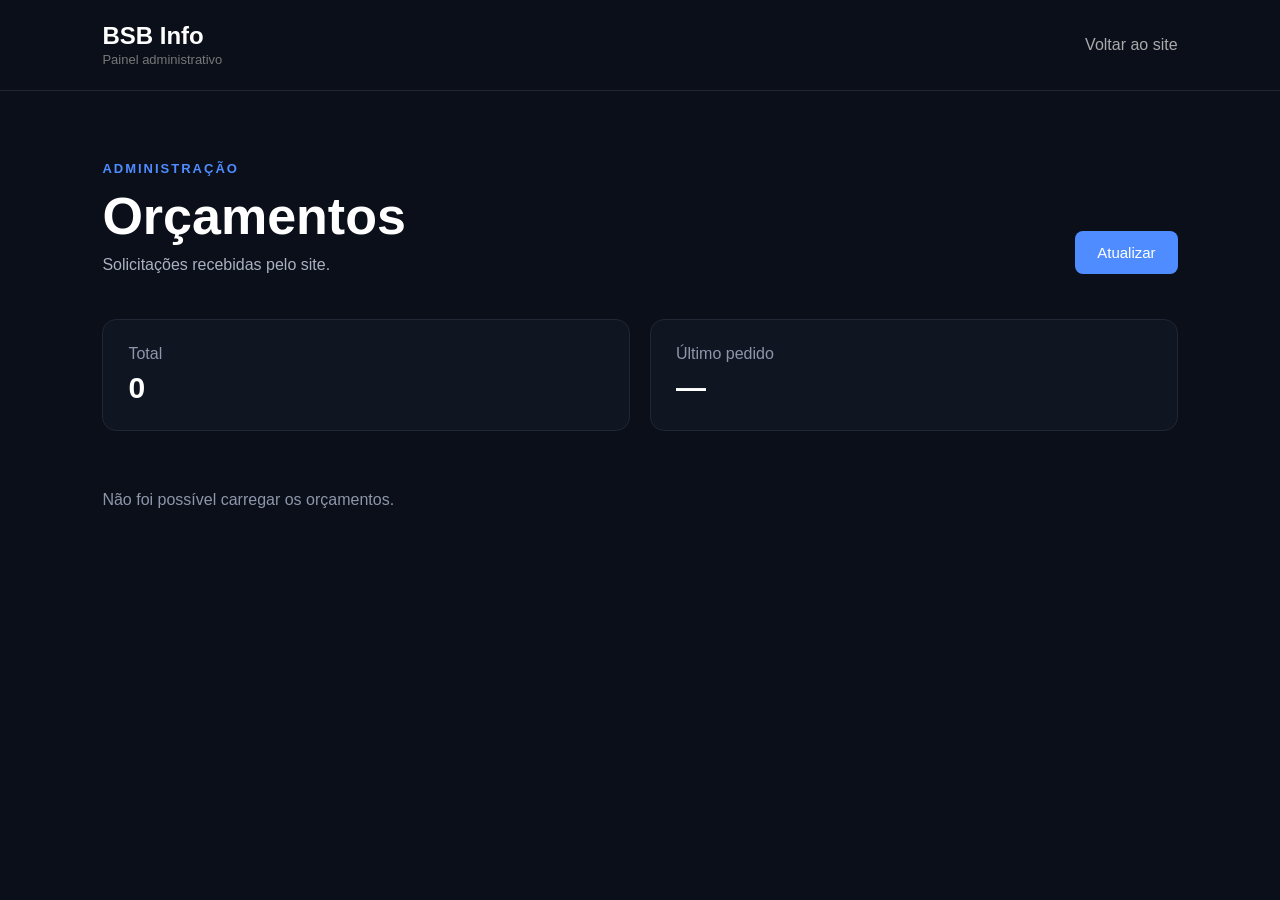
==== admin.html @ 3ed9c34b "area admin" ====
<!DOCTYPE html>
<html lang="pt-BR">

<head>
    <meta charset="UTF-8">
    <meta name="viewport" content="width=device-width, initial-scale=1.0">

    <title>Administração — BSB Info</title>

    <link rel="stylesheet" href="admin.css">
</head>

<body>

    <header>
        <div>
            <h1>BSB Info</h1>
            <span>Painel administrativo</span>
        </div>

        <a href="index.html">Voltar ao site</a>
    </header>


    <main>

        <section class="topo">
            <div>
                <p class="destaque">ADMINISTRAÇÃO</p>
                <h2>Orçamentos</h2>
                <p>Solicitações recebidas pelo site.</p>
            </div>

            <button id="atualizar">
                Atualizar
            </button>
        </section>


        <section class="resumo">

            <div class="resumo-card">
                <span>Total</span>
                <strong id="total">0</strong>
            </div>

            <div class="resumo-card">
                <span>Último pedido</span>
                <strong id="ultimo">—</strong>
            </div>

        </section>


        <section>

            <div id="mensagem" class="mensagem">
                Carregando orçamentos...
            </div>

            <div id="orcamentos" class="orcamentos"></div>

        </section>

    </main>


    <!-- MODAL -->

    <div id="modal" class="modal">

        <div class="modal-conteudo">

            <button id="fecharModal" class="fechar">
                ×
            </button>

            <p class="destaque">ORÇAMENTO</p>

            <h2 id="modalNome">—</h2>

            <div class="dados">

                <div>
                    <span>Telefone</span>
                    <strong id="modalTelefone">—</strong>
                </div>

                <div>
                    <span>Equipamento</span>
                    <strong id="modalEquipamento">—</strong>
                </div>

                <div>
                    <span>Data</span>
                    <strong id="modalData">—</strong>
                </div>

            </div>

            <div class="problema">

                <span>Problema informado</span>

                <p id="modalProblema">
                    —
                </p>

            </div>

            <div class="modal-acoes">

                <button id="editar" class="btn-editar">
                    Editar
                </button>

                <button id="excluir" class="btn-excluir">
                    Excluir orçamento
                </button>

            </div>

        </div>

    </div>


    <script src="admin.js"></script>

</body>

</html>
---- admin.css ----
* {
    margin: 0;
    padding: 0;
    box-sizing: border-box;
}

body {
    font-family: Arial, sans-serif;
    background: #0b0f19;
    color: white;
    min-height: 100vh;
}

header {
    padding: 22px 8%;
    border-bottom: 1px solid #202636;

    display: flex;
    justify-content: space-between;
    align-items: center;
}

header h1 {
    font-size: 24px;
}

header span {
    color: #777;
    font-size: 13px;
}

header a {
    color: #aaa;
    text-decoration: none;
}

header a:hover {
    color: white;
}

main {
    width: 84%;
    max-width: 1200px;
    margin: auto;
    padding: 70px 0;
}

.destaque {
    color: #4f8cff;
    font-size: 13px;
    font-weight: bold;
    letter-spacing: 2px;
}

.topo {
    display: flex;
    justify-content: space-between;
    align-items: end;
    gap: 30px;
}

.topo h2 {
    font-size: 52px;
    margin: 10px 0;
}

.topo p:not(.destaque) {
    color: #aab1c2;
}

#atualizar {
    border: 0;
    background: #4f8cff;
    color: white;
    padding: 13px 22px;
    border-radius: 8px;
    cursor: pointer;
    font-size: 15px;
}

#atualizar:hover {
    opacity: .85;
}

.resumo {
    display: grid;
    grid-template-columns: 1fr 1fr;
    gap: 20px;
    margin: 45px 0 30px;
}

.resumo-card {
    background: #101522;
    border: 1px solid #202636;
    border-radius: 14px;
    padding: 25px;
}

.resumo-card span {
    display: block;
    color: #8d96aa;
    margin-bottom: 8px;
}

.resumo-card strong {
    font-size: 30px;
}

.mensagem {
    color: #8d96aa;
    padding: 30px 0;
}

.orcamentos {
    display: flex;
    flex-direction: column;
    gap: 15px;
}

.orcamento {
    background: #101522;
    border: 1px solid #202636;
    border-radius: 14px;
    padding: 22px;

    display: grid;
    grid-template-columns: 1fr auto;
    gap: 20px;

    transition: .2s;
}

.orcamento:hover {
    border-color: #34415c;
}

.orcamento h3 {
    font-size: 20px;
    margin-bottom: 8px;
}

.orcamento-info {
    display: flex;
    flex-wrap: wrap;
    gap: 8px;
}

.tag {
    background: #192235;
    color: #aab1c2;
    padding: 6px 10px;
    border-radius: 6px;
    font-size: 13px;
}

.problema-resumo {
    color: #8d96aa;
    margin-top: 12px;
}

.data {
    color: #70798c;
    font-size: 13px;
    margin-top: 10px;
}

.acoes {
    display: flex;
    align-items: center;
    gap: 10px;
}

.btn {
    border: 0;
    padding: 10px 15px;
    border-radius: 7px;
    cursor: pointer;
    font-size: 14px;
}

.btn-ver {
    background: #4f8cff;
    color: white;
}

.btn-ver:hover {
    opacity: .85;
}

.btn-excluir {
    background: #29171c;
    color: #ff6b7a;
}

.btn-excluir:hover {
    background: #3a1c23;
}


/* MODAL */

.modal {
    position: fixed;
    inset: 0;

    background: rgba(0, 0, 0, .7);

    display: none;
    align-items: center;
    justify-content: center;

    padding: 20px;

    z-index: 100;
}

.modal.aberto {
    display: flex;
}

.modal-conteudo {
    width: 100%;
    max-width: 600px;

    background: #101522;
    border: 1px solid #202636;
    border-radius: 16px;

    padding: 35px;

    position: relative;
}

.fechar {
    position: absolute;
    top: 15px;
    right: 18px;

    background: none;
    border: 0;

    color: #aaa;
    font-size: 30px;
    cursor: pointer;
}

.modal-conteudo h2 {
    font-size: 35px;
    margin: 10px 0 30px;
}

.dados {
    display: grid;
    grid-template-columns: repeat(3, 1fr);
    gap: 12px;
}

.dados div {
    background: #0b0f19;
    border: 1px solid #202636;
    border-radius: 10px;
    padding: 15px;
}

.dados span,
.problema span {
    display: block;
    color: #777f91;
    font-size: 12px;
    margin-bottom: 7px;
}

.dados strong {
    font-size: 14px;
    word-break: break-word;
}

.problema {
    margin-top: 15px;
    padding: 18px;

    background: #0b0f19;
    border: 1px solid #202636;
    border-radius: 10px;
}

.problema p {
    color: #aab1c2;
    line-height: 1.6;
}

.modal-acoes {
    display: flex;
    gap: 10px;
    margin-top: 25px;
}

.btn-editar {
    background: #4f8cff;
    color: white;
    border: 0;
    padding: 12px 18px;
    border-radius: 8px;
    cursor: pointer;
}

.modal-acoes .btn-excluir {
    border: 0;
    padding: 12px 18px;
    border-radius: 8px;
    cursor: pointer;
}


/* RESPONSIVO */

@media (max-width: 700px) {

    main {
        width: 90%;
        padding: 45px 0;
    }

    .topo {
        align-items: flex-start;
        flex-direction: column;
    }

    .topo h2 {
        font-size: 40px;
    }

    .resumo {
        grid-template-columns: 1fr;
    }

    .orcamento {
        grid-template-columns: 1fr;
    }

    .acoes {
        justify-content: flex-start;
    }

    .dados {
        grid-template-columns: 1fr;
    }

    .modal-conteudo {
        padding: 25px;
    }

    .modal-acoes {
        flex-direction: column;
    }
}
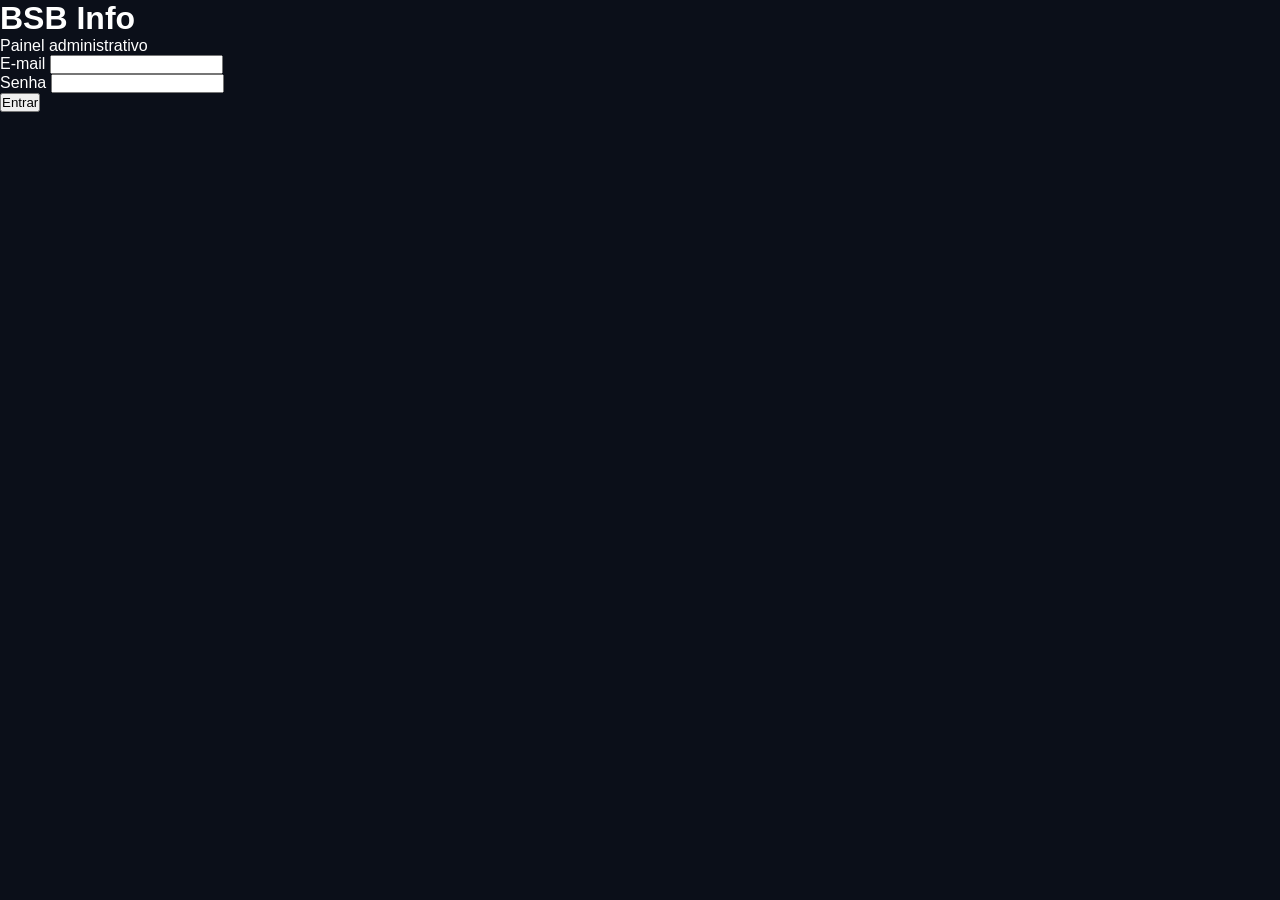
==== commit 8c9b2940: "+ login" ====
--- a/admin.html
+++ b/admin.html
@@ -1,132 +1,149 @@
-<!DOCTYPE html>
+<!doctype html>
+
 <html lang="pt-BR">
+    <head>
+        <meta charset="UTF-8" />
 
-<head>
-    <meta charset="UTF-8">
-    <meta name="viewport" content="width=device-width, initial-scale=1.0">
+        <meta name="viewport" content="width=device-width, initial-scale=1.0" />
 
-    <title>Administração — BSB Info</title>
+        <title>Administração — BSB Info</title>
 
-    <link rel="stylesheet" href="admin.css">
-</head>
+        <link rel="stylesheet" href="admin.css" />
 
-<body>
+        <link rel="icon" href="favicon.svg" />
+    </head>
 
-    <header>
-        <div>
-            <h1>BSB Info</h1>
-            <span>Painel administrativo</span>
+    <body>
+        <!-- LOGIN -->
+
+        <div id="login">
+            <div class="login-caixa">
+                <h1>BSB Info</h1>
+
+                <span>Painel administrativo</span>
+
+                <form id="form-login">
+                    <div class="campo">
+                        <label for="email">E-mail</label>
+
+                        <input type="email" id="email" required />
+                    </div>
+
+                    <div class="campo">
+                        <label for="senha">Senha</label>
+
+                        <input type="password" id="senha" required />
+                    </div>
+
+                    <button type="submit" class="botao">Entrar</button>
+
+                    <p id="erro-login"></p>
+                </form>
+            </div>
         </div>
 
-        <a href="index.html">Voltar ao site</a>
-    </header>
+        <!-- PAINEL ADMINISTRATIVO -->
 
+        <div id="painel" style="display: none">
+            <header>
+                <div>
+                    <h1>BSB Info</h1>
 
-    <main>
-
-        <section class="topo">
-            <div>
-                <p class="destaque">ADMINISTRAÇÃO</p>
-                <h2>Orçamentos</h2>
-                <p>Solicitações recebidas pelo site.</p>
-            </div>
-
-            <button id="atualizar">
-                Atualizar
-            </button>
-        </section>
-
-
-        <section class="resumo">
-
-            <div class="resumo-card">
-                <span>Total</span>
-                <strong id="total">0</strong>
-            </div>
-
-            <div class="resumo-card">
-                <span>Último pedido</span>
-                <strong id="ultimo">—</strong>
-            </div>
-
-        </section>
-
-
-        <section>
-
-            <div id="mensagem" class="mensagem">
-                Carregando orçamentos...
-            </div>
-
-            <div id="orcamentos" class="orcamentos"></div>
-
-        </section>
-
-    </main>
-
-
-    <!-- MODAL -->
-
-    <div id="modal" class="modal">
-
-        <div class="modal-conteudo">
-
-            <button id="fecharModal" class="fechar">
-                ×
-            </button>
-
-            <p class="destaque">ORÇAMENTO</p>
-
-            <h2 id="modalNome">—</h2>
-
-            <div class="dados">
-
-                <div>
-                    <span>Telefone</span>
-                    <strong id="modalTelefone">—</strong>
+                    <span>Painel administrativo</span>
                 </div>
 
-                <div>
-                    <span>Equipamento</span>
-                    <strong id="modalEquipamento">—</strong>
+                <a href="index.html"> Voltar ao site </a>
+            </header>
+
+            <main>
+                <!-- TOPO -->
+
+                <section class="topo">
+                    <div>
+                        <p class="destaque">ADMINISTRAÇÃO</p>
+
+                        <h2>Orçamentos</h2>
+
+                        <p>Solicitações recebidas pelo site.</p>
+                    </div>
+
+                    <button id="atualizar">Atualizar</button>
+                </section>
+
+                <!-- RESUMO -->
+
+                <section class="resumo">
+                    <div class="resumo-card">
+                        <span> Total </span>
+
+                        <strong id="total"> 0 </strong>
+                    </div>
+
+                    <div class="resumo-card">
+                        <span> Último pedido </span>
+
+                        <strong id="ultimo"> — </strong>
+                    </div>
+                </section>
+
+                <!-- ORÇAMENTOS -->
+
+                <section>
+                    <div id="mensagem" class="mensagem">
+                        Carregando orçamentos...
+                    </div>
+
+                    <div id="orcamentos" class="orcamentos"></div>
+                </section>
+            </main>
+
+            <!-- MODAL -->
+
+            <div id="modal" class="modal">
+                <div class="modal-conteudo">
+                    <button id="fecharModal" class="fechar">×</button>
+
+                    <p class="destaque">ORÇAMENTO</p>
+
+                    <h2 id="modalNome">—</h2>
+
+                    <div class="dados">
+                        <div>
+                            <span> Telefone </span>
+
+                            <strong id="modalTelefone"> — </strong>
+                        </div>
+
+                        <div>
+                            <span> Equipamento </span>
+
+                            <strong id="modalEquipamento"> — </strong>
+                        </div>
+
+                        <div>
+                            <span> Data </span>
+
+                            <strong id="modalData"> — </strong>
+                        </div>
+                    </div>
+
+                    <div class="problema">
+                        <span> Problema informado </span>
+
+                        <p id="modalProblema">—</p>
+                    </div>
+
+                    <div class="modal-acoes">
+                        <button id="editar" class="btn-editar">Editar</button>
+
+                        <button id="excluir" class="btn-excluir">
+                            Excluir orçamento
+                        </button>
+                    </div>
                 </div>
-
-                <div>
-                    <span>Data</span>
-                    <strong id="modalData">—</strong>
-                </div>
-
             </div>
-
-            <div class="problema">
-
-                <span>Problema informado</span>
-
-                <p id="modalProblema">
-                    —
-                </p>
-
-            </div>
-
-            <div class="modal-acoes">
-
-                <button id="editar" class="btn-editar">
-                    Editar
-                </button>
-
-                <button id="excluir" class="btn-excluir">
-                    Excluir orçamento
-                </button>
-
-            </div>
-
         </div>
 
-    </div>
-
-
-    <script src="admin.js"></script>
-
-</body>
-
-</html>+        <script src="admin.js"></script>
+    </body>
+</html>
